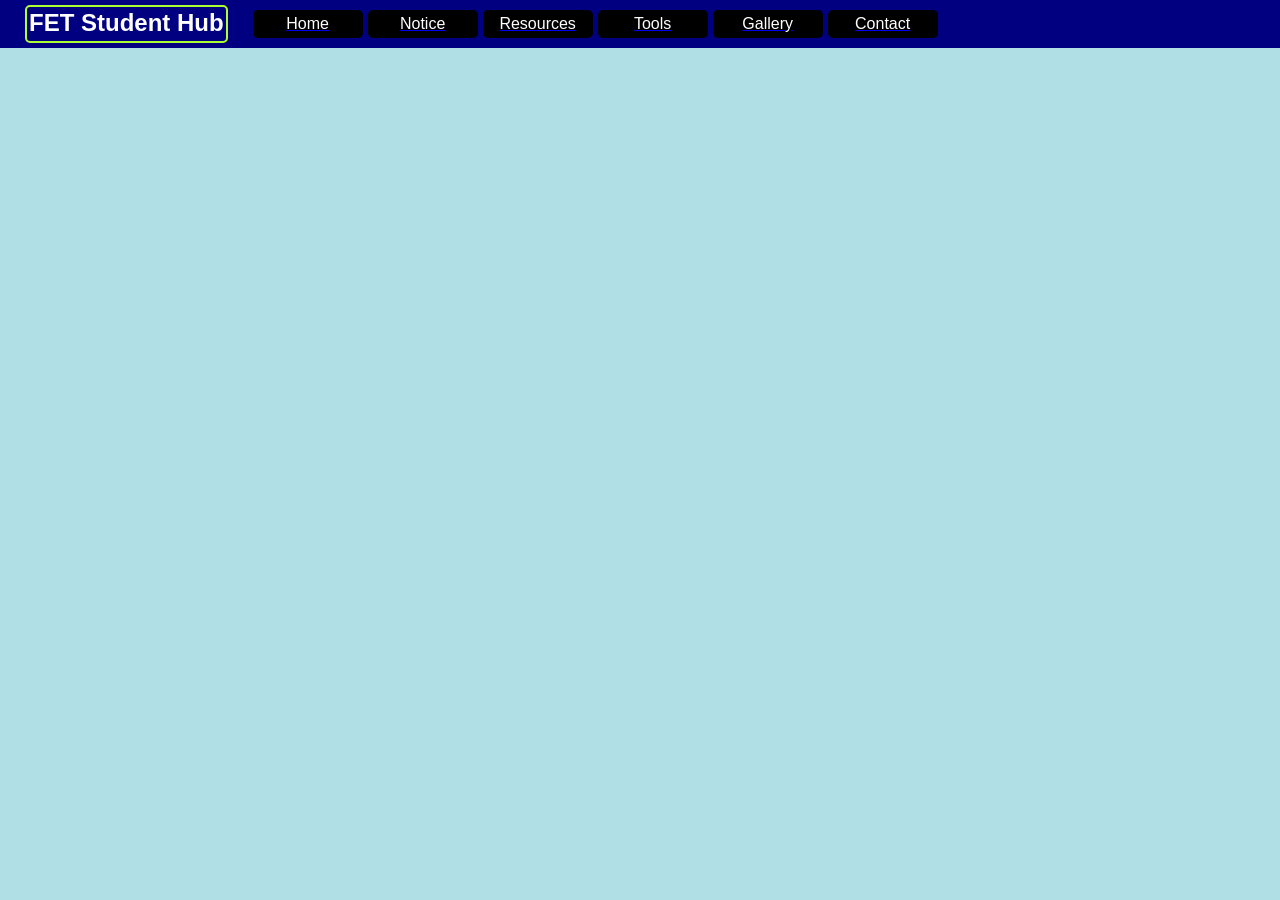
==== pages/contact.html @ 398b22ad "Final assignment update" ====
<!DOCTYPE html>
<html lang="en">
<head>
    <meta charset="UTF-8">
    <meta name="viewport" content="width=device-width, initial-scale=1.0">
    <title>Contact</title>
    <link rel="stylesheet" href="../style.css">
    
</head>
<body>
    


<div class="navigation">

<h2 class="header">FET Student Hub</h2>
<ul style="list-style-type: none;" class="nav-list-all">
    
    <a href="../index.html"><li>Home</li></a>
    <a href="/pages/notice.html"> <li>Notice</li></a>
    <a href="/pages/resources.html"><li>Resources</li></a>
    <a href="/pages/tools.html"><li>Tools</li></a>
    <a href="/pages/gallery.html"><li>Gallery</li></a>
    <a href="/pages/contact.html"><li>Contact</li></a>

</ul>


</div>






</body>
</html>
---- style.css ----
*{

    margin: 0px;
    border: 0px;
}


.navigation{
    background-color: navy;
    padding: 5px;
    margin: 0px;
    display: flex;
 
}



.header{
    color: white;
    border: 2px solid greenyellow;
    border-radius: 5px;
    margin-left: 20px;
    margin-right: 20px;
    padding:2px ;
    font-family: Verdana, Geneva, Tahoma, sans-serif;
    
}



.header:hover{
    color: yellow;
    border: 2px solid red;
    transition: .5s;
   
}



.nav-list-all{
   
    display: flex;
    padding: 5px;
    
    
}


.nav-list-all li{
    color: white;
    background-color: black;
    padding: 5px;
    margin-right: 5px;
    border-radius: 5px;
    width: 100px;
    text-align: center;
    text-decoration: none;


}



.nav-list-all li:hover{
    background-color: rgb(18, 177, 45);
    transition: .7s;
}





.description{
    background-color: rgb(20, 2, 48);
    color: white;
    font-size: 120%;
    padding: 25px;
    width: 90%;
    margin: auto;
    margin-top: 5px;
    border-radius: 25px;
    border: 5px solid white;
}





body{
    background-color: powderblue;
    font-family: sans-serif;
}
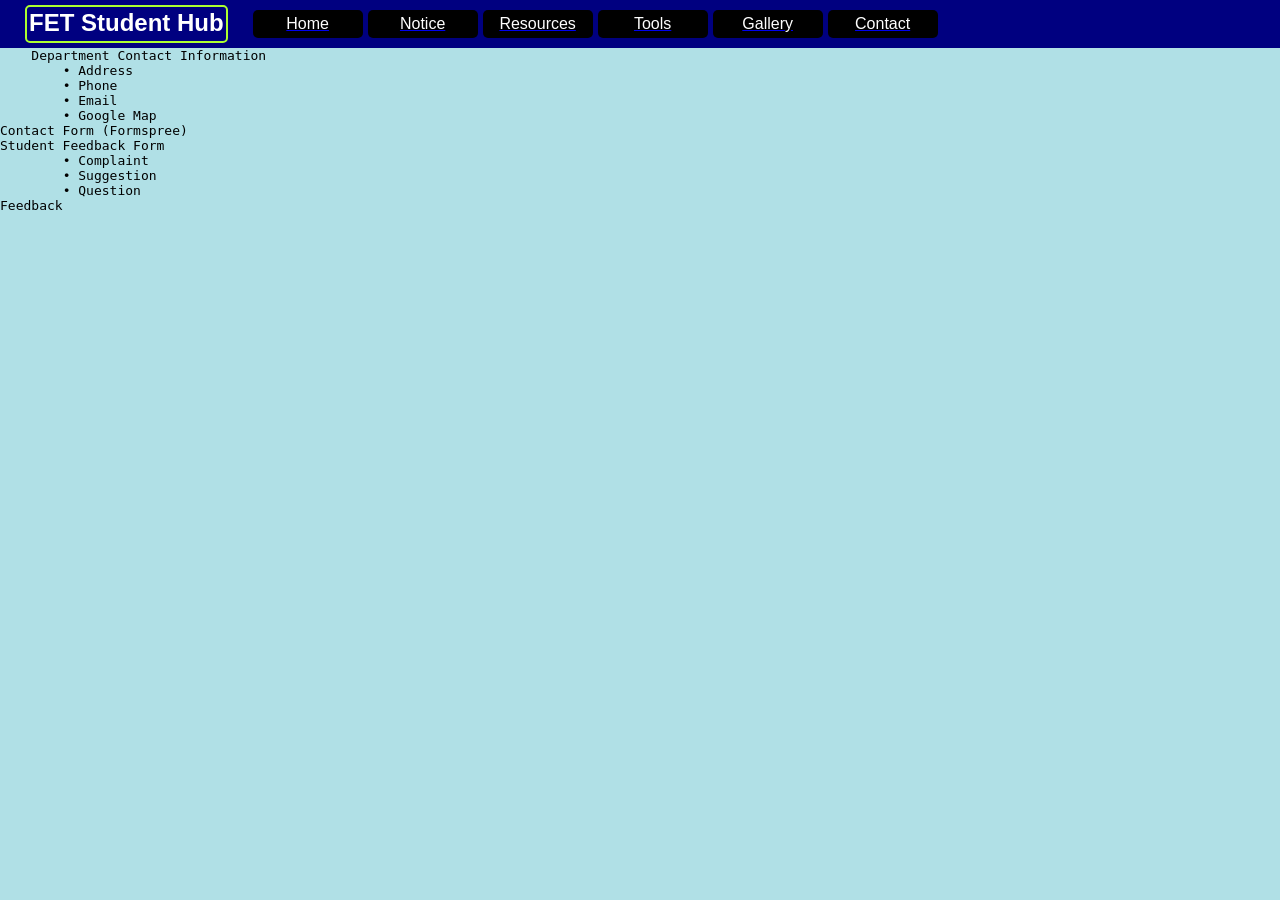
==== commit 79b15f7a: "update" ====
--- a/pages/contact.html
+++ b/pages/contact.html
@@ -30,6 +30,26 @@
 
 
 
+<pre>
+    Department Contact Information
+	• Address
+	• Phone
+	• Email
+	• Google Map
+Contact Form (Formspree)
+Student Feedback Form
+	• Complaint
+	• Suggestion
+	• Question
+Feedback
+</pre>
+
+
+
+
+
+
+
 
 
 
